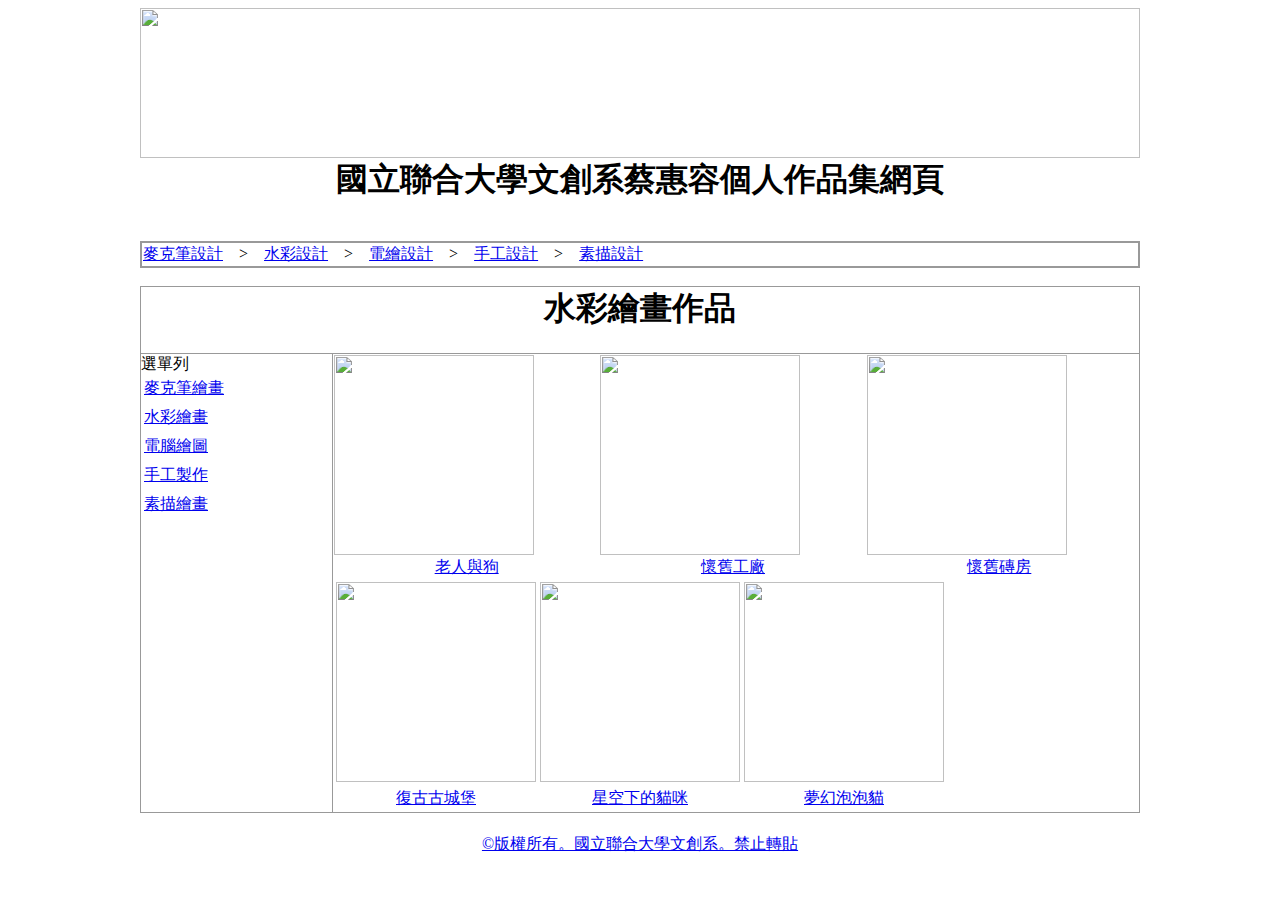
==== index01.htm @ bb378c2f "Add files via upload" ====
<html>
<head><meta charset="UTF-8"></head>
<body>
<center>
<div id="head">
<table width="1000"border="0" cellpadding="0" cellspacing="0">
<tr>
          <td><img src="title.jpg"width="1000"height="150"></td>
         
</tr>
<tr>
          <td align ="center"><h1>國立聯合大學文創系蔡惠容個人作品集網頁</h1></td>
         
</tr>
</table>
</div>
<div id="nav1"><br>
<table width="1000" border="0" cellpadding="1"bgcolor="#999999">
<tr>
          <td bgcolor="#FFFFFF"><a href="index.htm">麥克筆設計</a>　>　<a href="index01.htm">水彩設計</a>　>　<a 
 href="index02.htm">電繪設計</a>　>　<a href="index03.htm">手工設計</a>　>　<a href="index04.htm">素描設計</a>
</td>
</tr>
</table>
</div>

<div id="cont"><br/>
<table border="0" width="1000"cellpadding="0"cellspacing="1" bgcolor="#999999">
<tr>
<td align="center"bgcolor="#FFFFFF"colspan="2"valign="center"><b><h1>水彩繪畫作品</h1></td>
</tr>

<tr>
<td width="191"bgcolor="#FFFFFF"valign="top">
<table width="181"cellpadding="0"cellspacing="1">
<tr>選單列<table>
<td width="171"><a href="index.htm">麥克筆繪畫</td><table>
<tr>
<tr>
<td width="171"><a href="index01.htm">水彩繪畫</td><table>
<tr>
<tr>
<td width="171"><a href="index02.htm">電腦繪圖</td><table>
<tr>
<tr>
<td width="171"><a href="index03.htm">手工製作</td><table>
<tr>
<tr>
<td width="171"><a href="index04.htm">素描繪畫</td><table>
<tr>
</table>
</td>
<td width="806"bgcolor="#FFFFFF"valign="top">
<table width="800"cellpadding="0"cellspacing="1">

<tr>
<td><img src="https://img.onl/lm8KDE".jpg"width="145"height="200"></td>
<td><img src="https://img.onl/szAWZ2".jpg"width="145"height="200"></td>
<td><img src="https://img.onl/juLUM3".jpg"width="145"height="200"></td>

<tr>

<tr>
<td align ="center"><a href="https://img.onl/lm8KDE" target="blank">老人與狗</td>
<td align ="center"><a href="https://img.onl/szAWZ2" target="blank">懷舊工廠</td>
<td align ="center"><a href="https://img.onl/juLUM3" target="blank">懷舊磚房</td>
<table>

<tr>
<td><img src="https://img.onl/GyrHj4".jpg"width="145"height="200"></td>
<td><img src="https://img.onl/unQ37X".jpg"width="145"height="200"></td>
<td><img src="https://img.onl/ggKjxY".jpg"width="145"height="200"></td>


<tr>

<tr>
<td align ="center"><a href="https://img.onl/GyrHj4" target="blank">復古古城堡</td>
<td align ="center"><a href="https://img.onl/unQ37X" target="blank">星空下的貓咪</td>
<td align ="center"><a href="https://img.onl/ggKjxY" target="blank">夢幻泡泡貓</td>


<table>

</table>
</div>



</body>
</html>


</tr>
</table>
</div>
<div id="nav1"><br>
<table "bgcolor="#999999">
<tr>
          <td bgcolor="#FFFFFF"><a href="index.htm">©版權所有。國立聯合大學文創系。禁止轉貼</a>
</td>
</tr>
</table>
</div>
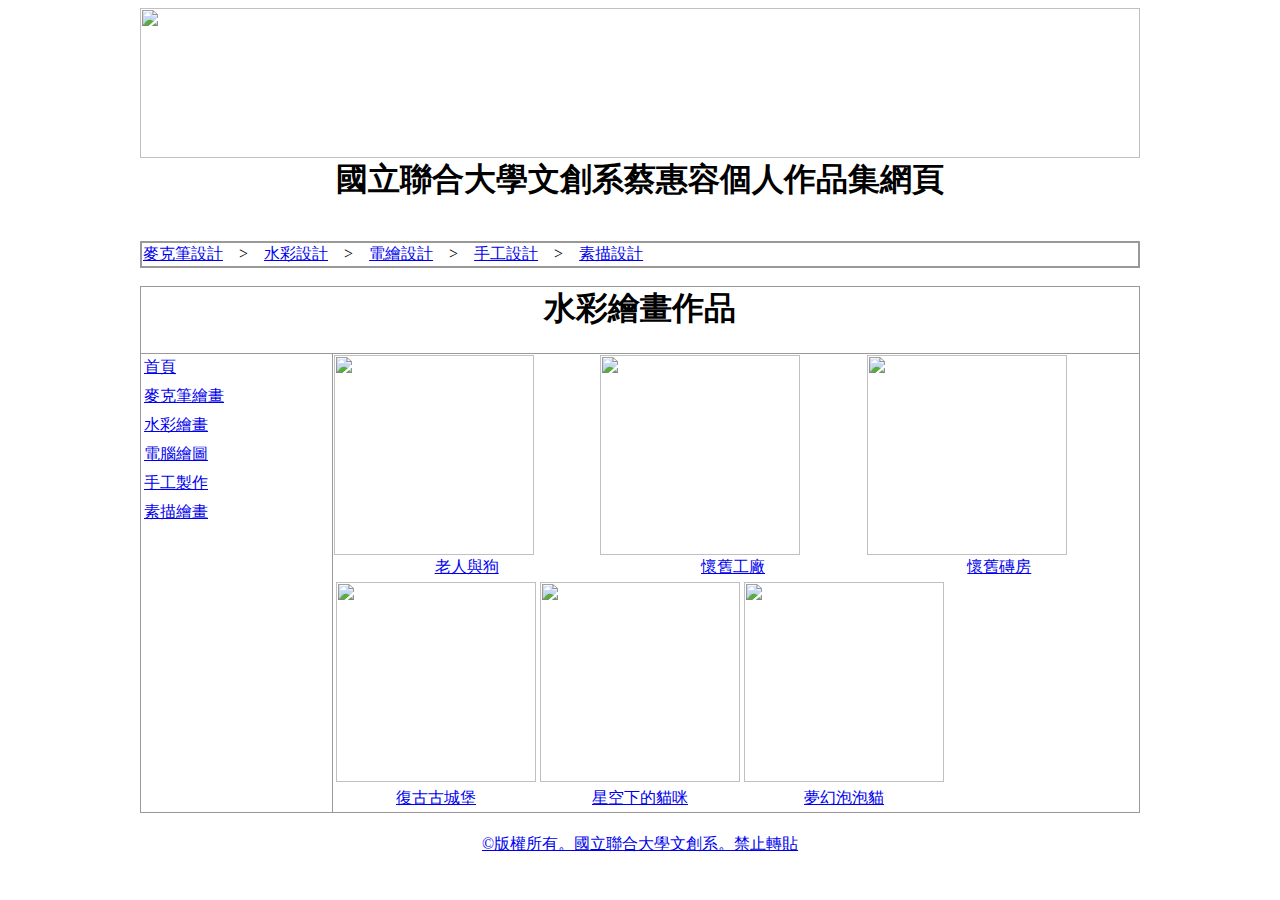
==== commit d90f9026: "Add files via upload" ====
--- a/index01.htm
+++ b/index01.htm
@@ -1,3 +1,4 @@
+
 <html>
 <head><meta charset="UTF-8"></head>
 <body>
@@ -5,7 +6,7 @@
 <div id="head">
 <table width="1000"border="0" cellpadding="0" cellspacing="0">
 <tr>
-          <td><img src="title.jpg"width="1000"height="150"></td>
+          <td><img src="https://img.onl/BuD8Et"width="1000"height="150"></td>
          
 </tr>
 <tr>
@@ -33,7 +34,10 @@
 <tr>
 <td width="191"bgcolor="#FFFFFF"valign="top">
 <table width="181"cellpadding="0"cellspacing="1">
-<tr>選單列<table>
+<tr><table>
+<td width="171"><a href="index1.htm">首頁</td><table>
+<tr>
+<tr>
 <td width="171"><a href="index.htm">麥克筆繪畫</td><table>
 <tr>
 <tr>
